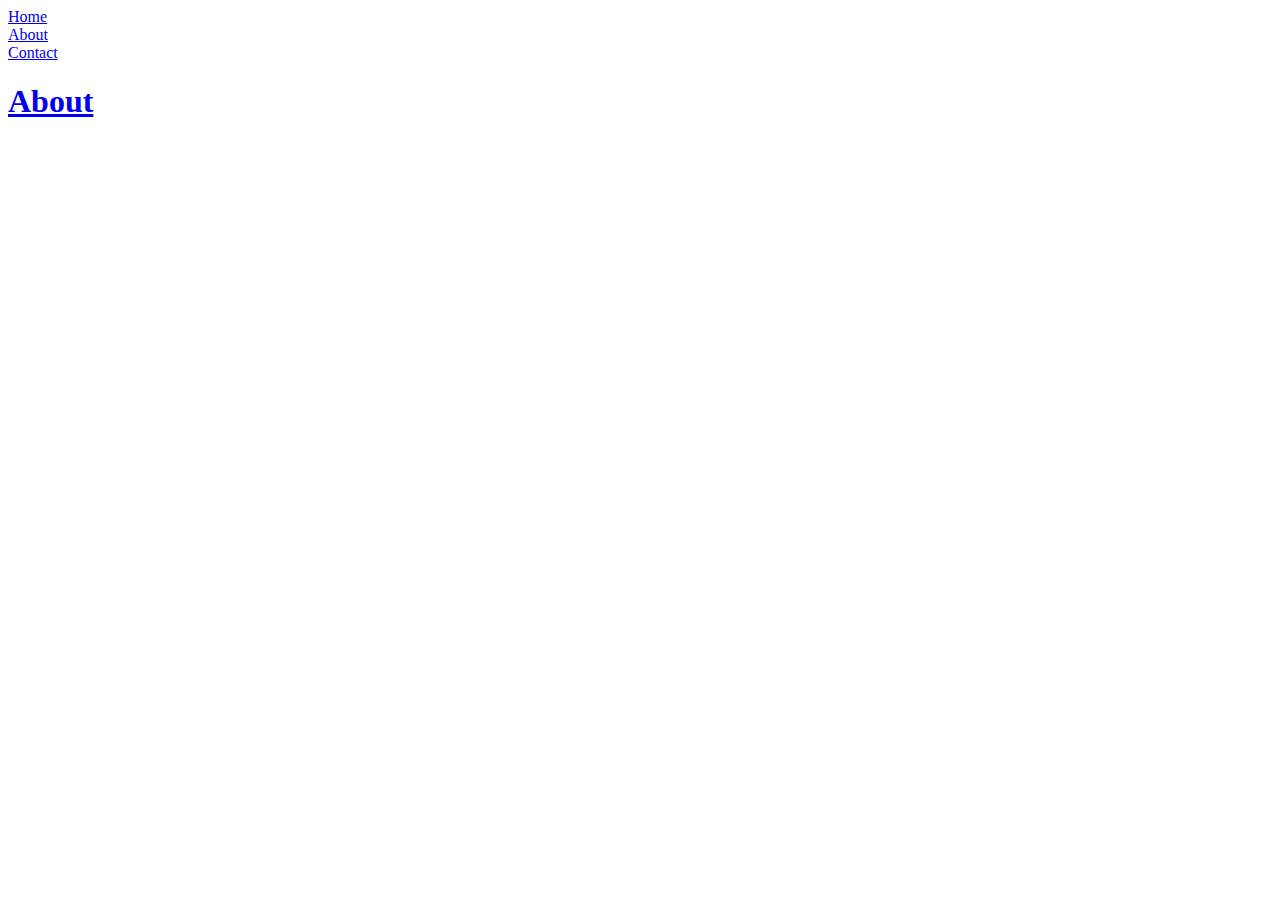
==== about.html @ a64d7cb0 "Add files via upload" ====
<!DOCTYPE HTML>
<html>
  <head>
    <meta charset="utf-8">
    <title> Greg Rice Data Analyst</title>
    <link href="https://necolas.github.io/normalize.css/8.0.1/normalize.css" rel="stylesheet">
      <!--<link href="https://fonts.googleapis.com/css?family=Montserrat&display=swap" rel="stylesheet">-->
      <link rel="stylesheet" href="../css/main.css">
      <link rel="stylesheet" href="../css/responsive.css">
</head>

<body>

    
    <header>

        <div class="topnav">
            <!--<li><a class="active" href="#home">Home</a></li>-->
            <li><a href="index.html" class="selected"> Home</a></li>
            <li><a href="about.html"> About</a></li>
            <li><a href="contact.html"> Contact</a></li>
        </div>
<a href="index.html" id="logo">
        <h1>About</h1>
        </a>
    </header>

    
    <!--<header>
        <a href="about.html" id="logo">
        <h1> Greg Rice</h1>
        <h2> Data Analyst</h2>
        </a>
            <nav>
            <ul>
                <li><a href="index.html"> Portfolio</a>
                </li>
                <li><a href="about.html" class="selected"> About</a>
                </li>
                <li><a href="contact.html"> Contact</a>
                </li>

            </ul>
        </nav>
    </header>
    <section>
        <! title -->
            <!--<h3> About</h3>
            <p>Hello I am Greg Rice, this is my portfolio </p>
            <p>If you would like to follow me on Twitter, my username is
                <a href="http://www.twitter.com" target="_blank">@gregrice</a>
            </p>
    </section>
    <footer>
        <a href="https://twitter.com" target="_blank" class="social-icon"><img src= "img/twitter-wrap.png"></a>
        <a href="https://facebook.com" target="_blank" class="social-icon"><img src= "img/facebook-wrap.png"></a>
        <p>&copy 2019 Greg Rice</p>
    </footer>-->
</body>
</html>
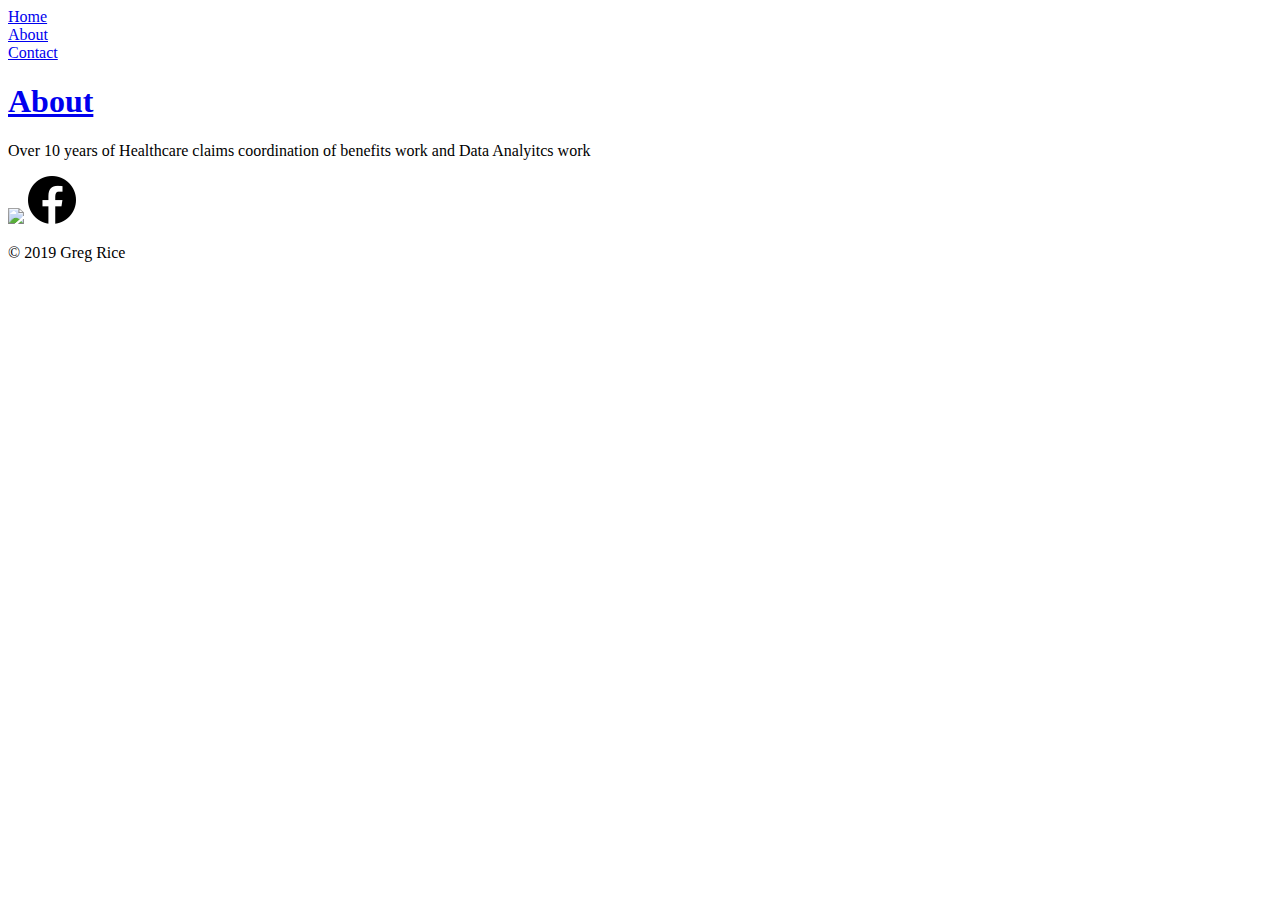
==== commit a9bf18de: "Add files via upload" ====
--- a/about.html
+++ b/about.html
@@ -1,61 +1,37 @@
 <!DOCTYPE HTML>
 <html>
-  <head>
+
+<head>
     <meta charset="utf-8">
     <title> Greg Rice Data Analyst</title>
     <link href="https://necolas.github.io/normalize.css/8.0.1/normalize.css" rel="stylesheet">
-      <!--<link href="https://fonts.googleapis.com/css?family=Montserrat&display=swap" rel="stylesheet">-->
-      <link rel="stylesheet" href="../css/main.css">
-      <link rel="stylesheet" href="../css/responsive.css">
+    <link rel="stylesheet" href="../css/main.css">
+    <link rel="stylesheet" href="../css/responsive.css">
 </head>
 
 <body>
 
-    
+
     <header>
 
         <div class="topnav">
-            <!--<li><a class="active" href="#home">Home</a></li>-->
+
             <li><a href="index.html" class="selected"> Home</a></li>
             <li><a href="about.html"> About</a></li>
             <li><a href="contact.html"> Contact</a></li>
         </div>
-<a href="index.html" id="logo">
-        <h1>About</h1>
+        <a href="index.html" id="logo">
+            <h1>About</h1>
         </a>
     </header>
+<p> Over 10 years of Healthcare claims coordination of benefits work and Data Analyitcs work</p>
 
-    
-    <!--<header>
-        <a href="about.html" id="logo">
-        <h1> Greg Rice</h1>
-        <h2> Data Analyst</h2>
-        </a>
-            <nav>
-            <ul>
-                <li><a href="index.html"> Portfolio</a>
-                </li>
-                <li><a href="about.html" class="selected"> About</a>
-                </li>
-                <li><a href="contact.html"> Contact</a>
-                </li>
 
-            </ul>
-        </nav>
-    </header>
-    <section>
-        <! title -->
-            <!--<h3> About</h3>
-            <p>Hello I am Greg Rice, this is my portfolio </p>
-            <p>If you would like to follow me on Twitter, my username is
-                <a href="http://www.twitter.com" target="_blank">@gregrice</a>
-            </p>
-    </section>
     <footer>
-        <a href="https://twitter.com" target="_blank" class="social-icon"><img src= "img/twitter-wrap.png"></a>
-        <a href="https://facebook.com" target="_blank" class="social-icon"><img src= "img/facebook-wrap.png"></a>
+        <a href="https://twitter.com" target="_blank" class="social-icon"><img src="../img/twitter3.png"></a>
+        <a href="https://facebook.com" target="_blank" class="social-icon"><img src="../img/facebook.png"></a>
         <p>&copy 2019 Greg Rice</p>
-    </footer>-->
+    </footer>
 </body>
+
 </html>
-                              